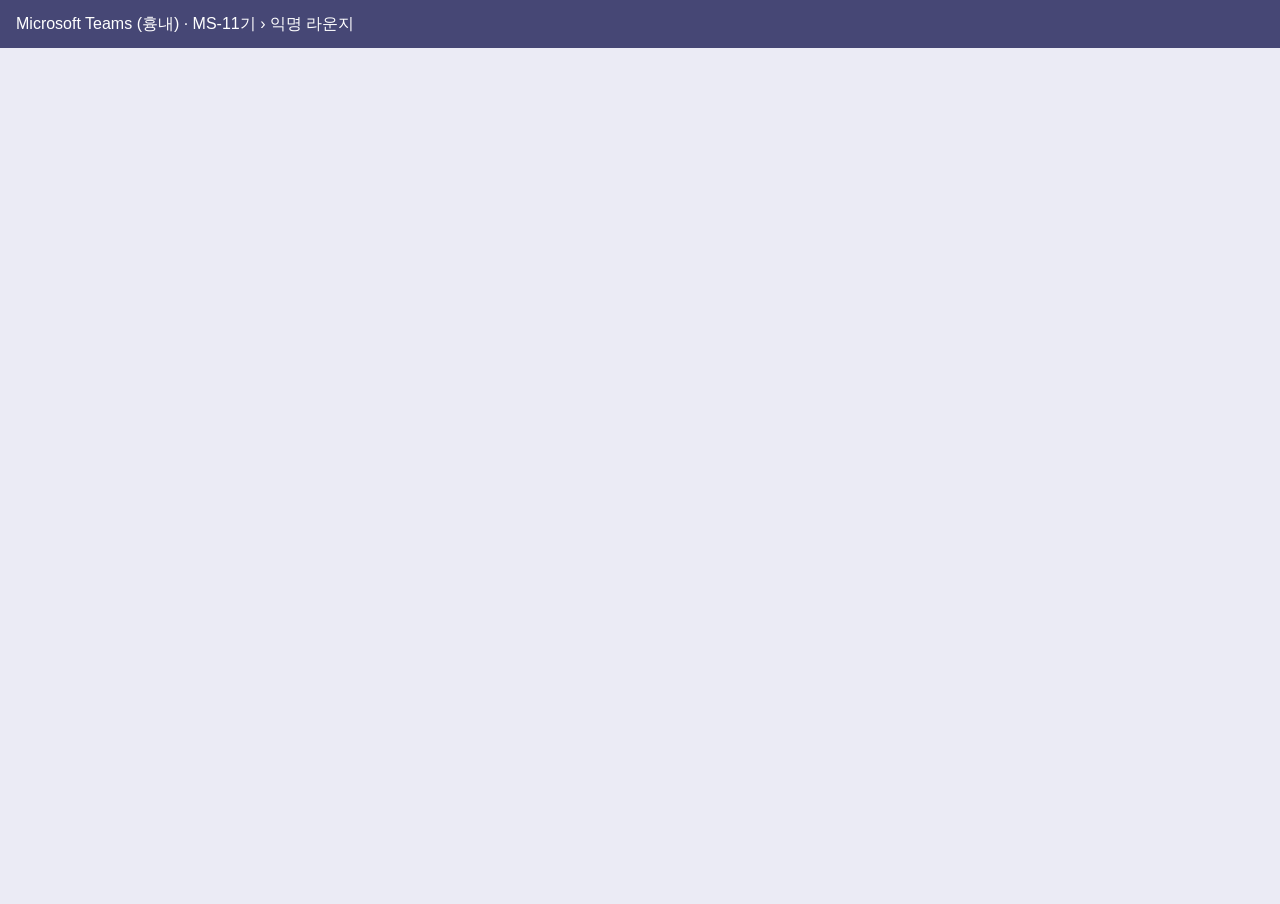
==== tests/teamshost/index.html @ 34803c5e "포트폴리오 정리: 체험판, 운영 종료 모드, README, 테스트 - 체험판 /demo: 브라우저 안 가짜 서버가 예시 데이터로 대답 (실제 데이터와 분리, 서버 요청 0) - 운" ====
<!doctype html><html><head><meta charset="utf-8"><title>가짜 팀즈</title>
<style>body{margin:0;font-family:sans-serif;background:#ebebf5}header{height:48px;background:#464775;color:#fff;display:flex;align-items:center;padding:0 16px}iframe{width:100%;height:calc(100vh - 48px);border:0}</style></head>
<body><header>Microsoft Teams (흉내) · MS-11기 › 익명 라운지</header><iframe id="tab" src="http://localhost:8788/"></iframe></body></html>
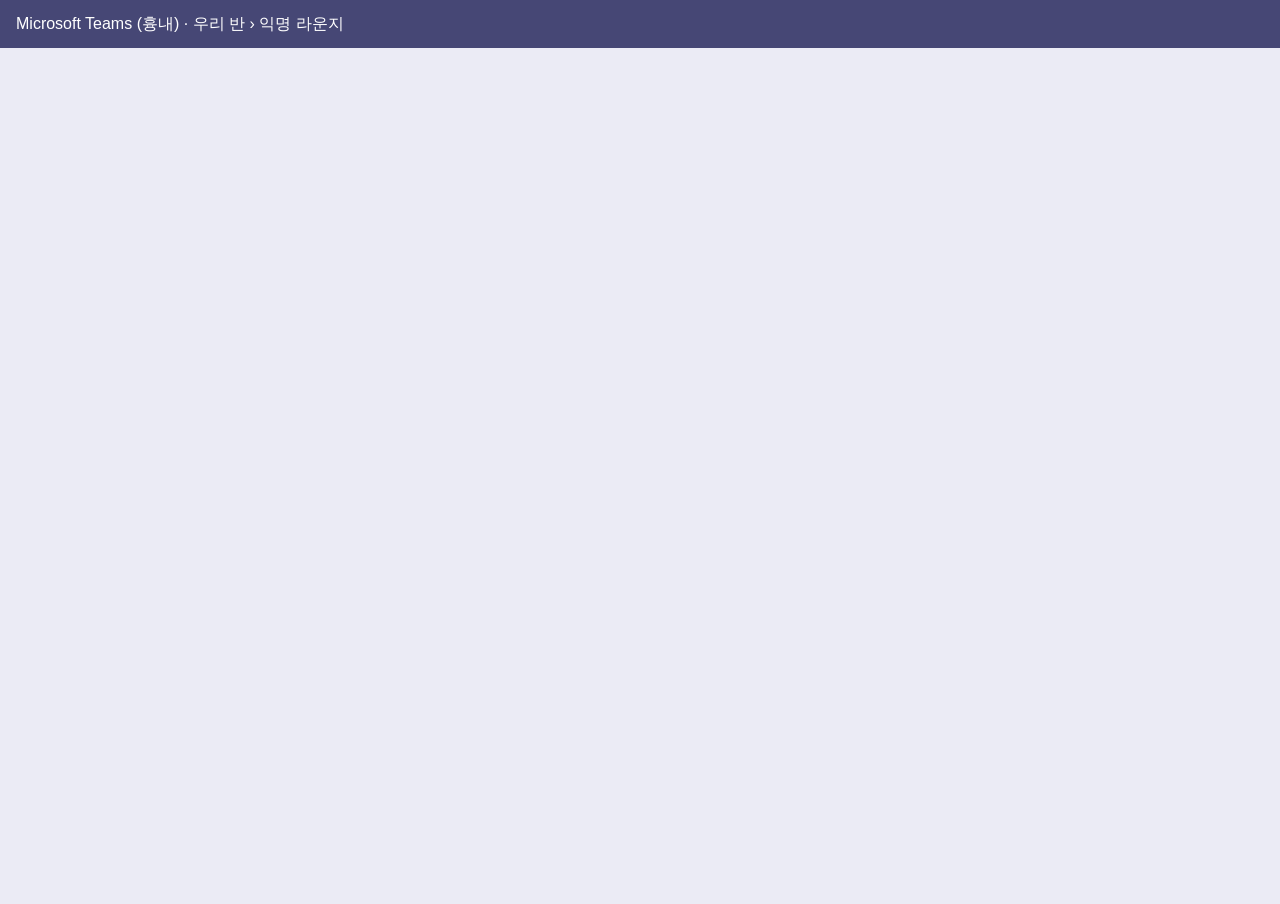
==== commit 66e81ddf: "공개본에서 과정 정보 빼기: 과목 목록·이름을 일반 예시로, 환경 변수로 덮어쓰기 지원 - 기본 과목 목록을 일반 예시로 바꾸고, 실제 운영 사이트는 SITE_NAME / SITE" ====
--- a/tests/teamshost/index.html
+++ b/tests/teamshost/index.html
@@ -1,3 +1,3 @@
 <!doctype html><html><head><meta charset="utf-8"><title>가짜 팀즈</title>
 <style>body{margin:0;font-family:sans-serif;background:#ebebf5}header{height:48px;background:#464775;color:#fff;display:flex;align-items:center;padding:0 16px}iframe{width:100%;height:calc(100vh - 48px);border:0}</style></head>
-<body><header>Microsoft Teams (흉내) · MS-11기 › 익명 라운지</header><iframe id="tab" src="http://localhost:8788/"></iframe></body></html>
+<body><header>Microsoft Teams (흉내) · 우리 반 › 익명 라운지</header><iframe id="tab" src="http://localhost:8788/"></iframe></body></html>
